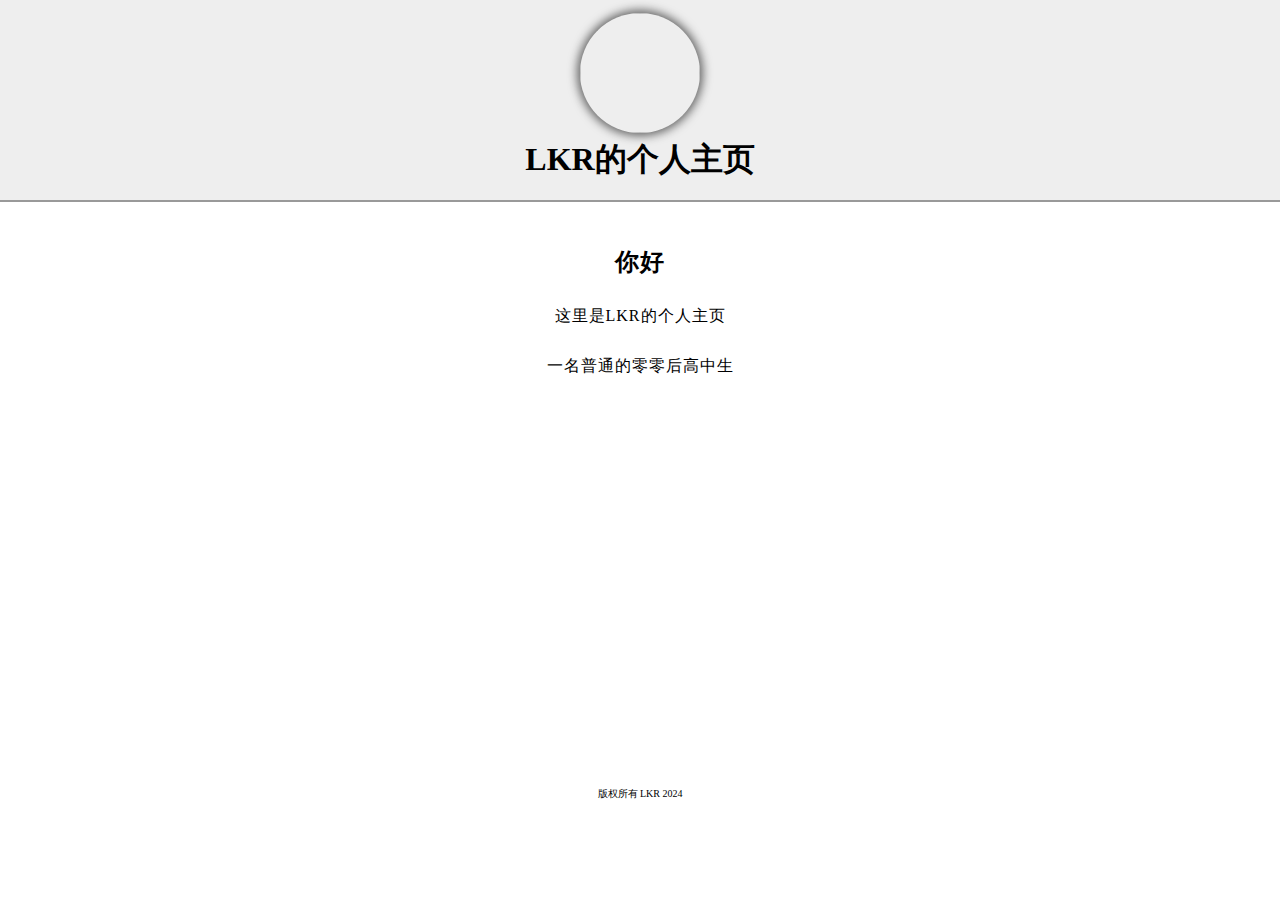
==== index.html @ 09bff52b "Add files via upload" ====
<!DOCTYPE html>
<html lang="zh">
  <head>
    <meta charset="UTF-8" />
    <meta name="viewport" content="width=device-width, initial-scale=1.0" />
    <title>LKR的个人主页</title>
    <link rel="stylesheet" href="style.css" />
    <link rel="icon" href="favicon.ico" type="icon" />
  </head>
  <body>
    <txl>
      <img src="https://s21.ax1x.com/2024/07/20/pkThQzj.jpg" alt="" />
      <div class="head"><h1>LKR的个人主页</h1></div>
    </txl>
    <div id="zt">
      <h2 id="wenhou">你好</h2>
      <p class="zhuti">这里是LKR的个人主页</p>
      <p class="zhuti">一名普通的零零后高中生</p>
    </div>
    <dbl
      style="
        width: 100%;
        height: auto;
        font-size: 10px;
        align-items: center;
        justify-content: center;
        display: flex;
        flex-direction: column;
        padding-bottom: 5px;
      "
    >
      版权所有 LKR 2024
    </dbl>
  </body>
</html>
---- style.css ----
* {
  margin: 0;
  padding: 0;
}
body {
  display: flex;
  flex-direction: column;
  align-items: center;
  justify-items: center;
}
.head {
  padding: 5px;
  margin-bottom: 0px;
}
div {
  justify-content: center;
  height: auto;
  width: auto;
  text-align: center;
}
.zhuti {
  width: auto;
  height: 30px;
  padding: 10px 0;
}
#wenhou {
  width: auto;
  height: 30px;
  margin-top: 40px;
  margin-bottom: 20px;
}
txl {
  width: 100%;
  height: 200px;
  background-color: #eee;
  display: flex;
  flex-direction: column;
  align-items: center;
  justify-content: center;
  border-bottom: #999999 solid 2px;
}
img {
  width: 120px;
  height: 120px;
  border-radius: 100%;
  box-shadow: #666 0 0 10px 3px;
}
#zt {
  max-width: 700px;
  min-height: 65vh;
  width: 90%;
  letter-spacing: 1px;
  line-height: 1.7;
}
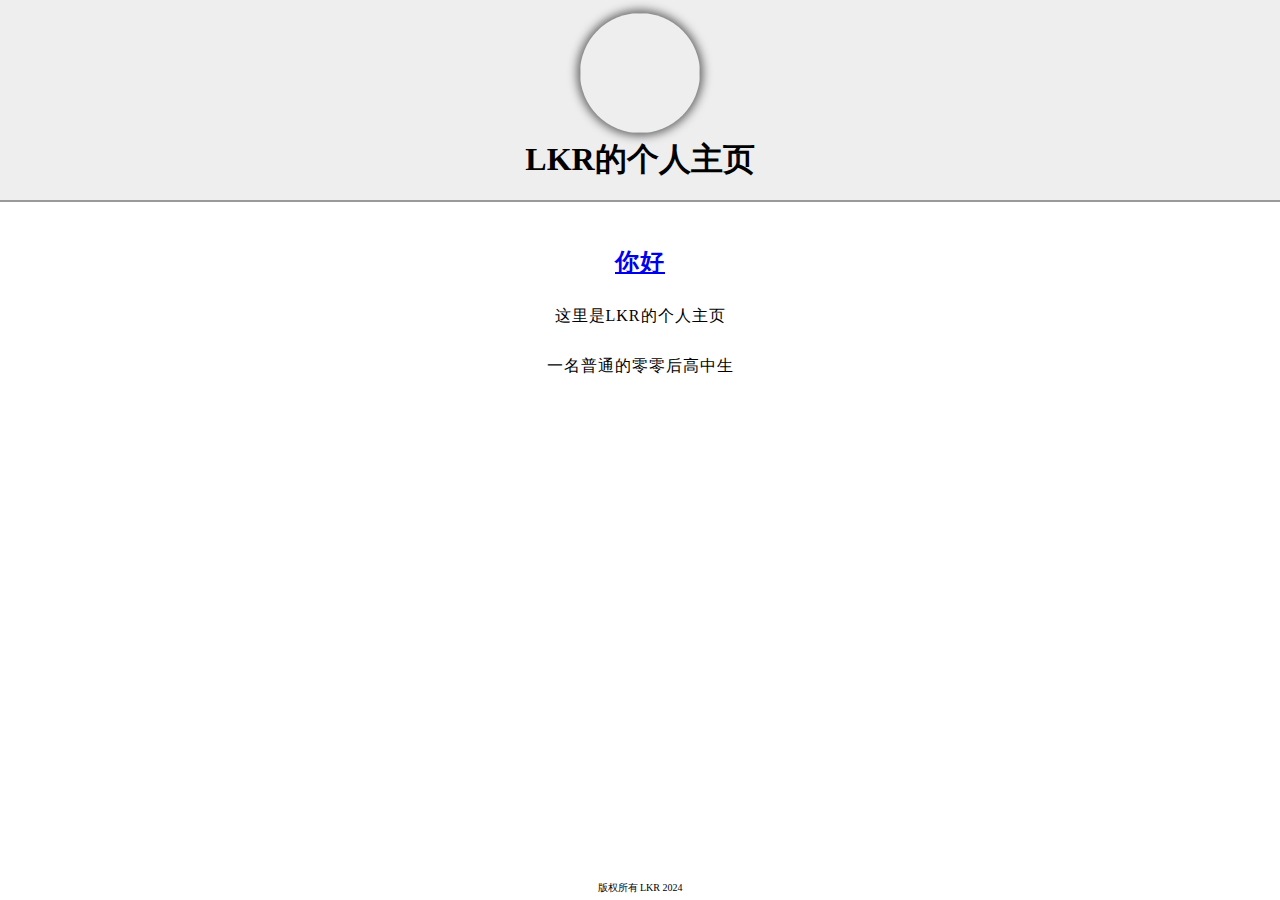
==== commit 0736e132: "Update index.html" ====
--- a/index.html
+++ b/index.html
@@ -13,7 +13,7 @@
       <div class="head"><h1>LKR的个人主页</h1></div>
     </txl>
     <div id="zt">
-      <h2 id="wenhou">你好</h2>
+      <h2 id="wenhou"><a href="#" class="nihao">你好</a></h2>
       <p class="zhuti">这里是LKR的个人主页</p>
       <p class="zhuti">一名普通的零零后高中生</p>
     </div>
@@ -27,6 +27,8 @@
         display: flex;
         flex-direction: column;
         padding-bottom: 5px;
+        position: absolute;
+        bottom: 0px;
       "
     >
       版权所有 LKR 2024
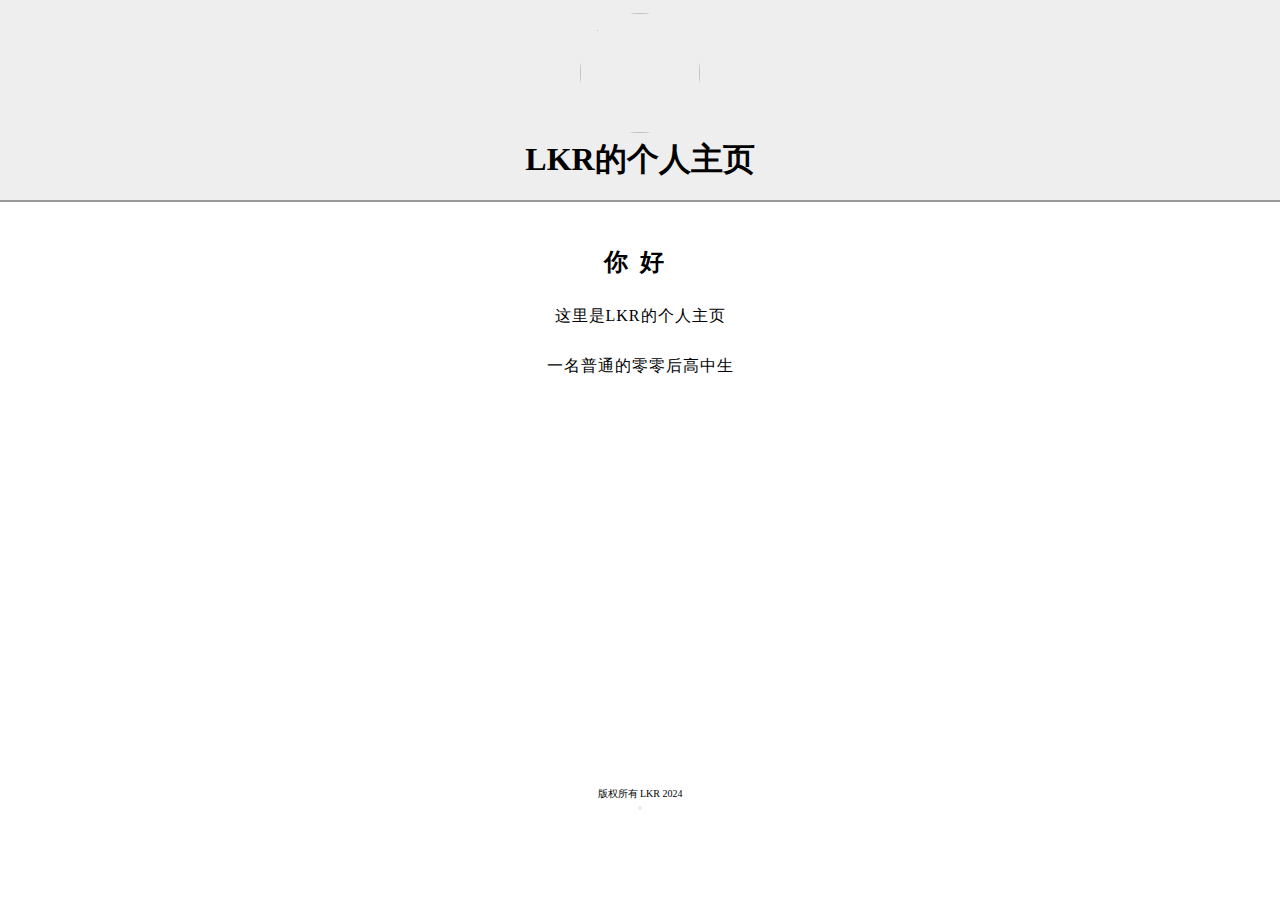
==== commit 9ec04569: "Update index.html" ====
--- a/index.html
+++ b/index.html
@@ -6,6 +6,10 @@
     <title>LKR的个人主页</title>
     <link rel="stylesheet" href="style.css" />
     <link rel="icon" href="favicon.ico" type="icon" />
+    <link
+      rel="stylesheet"
+      href="https://lf3-cdn-tos.bytecdntp.com/cdn/expire-1-M/font-awesome/4.7.0/css/font-awesome.min.css"
+    />
   </head>
   <body>
     <txl>
@@ -27,11 +31,15 @@
         display: flex;
         flex-direction: column;
         padding-bottom: 5px;
-        position: absolute;
-        bottom: 0px;
+        position: flexed;
       "
     >
       版权所有 LKR 2024
     </dbl>
+    <button class="share">
+      <a href="share.html" target="_blank"
+        ><i class="fa fa-share" aria-hidden="true"></i
+      ></a>
+    </button>
   </body>
 </html>
--- a/style.css
+++ b/style.css
@@ -43,7 +43,8 @@
   width: 120px;
   height: 120px;
   border-radius: 100%;
-  box-shadow: #666 0 0 10px 3px;
+  transform: rotate(0deg);
+  transition: transform 1s;
 }
 #zt {
   max-width: 700px;
@@ -52,3 +53,12 @@
   letter-spacing: 1px;
   line-height: 1.7;
 }
+img:hover {
+  transform: rotate(360deg);
+}
+.nihao {
+  text-decoration: none;
+  color: black;
+  font-weight: bold;
+  letter-spacing: 0.5em;
+}
